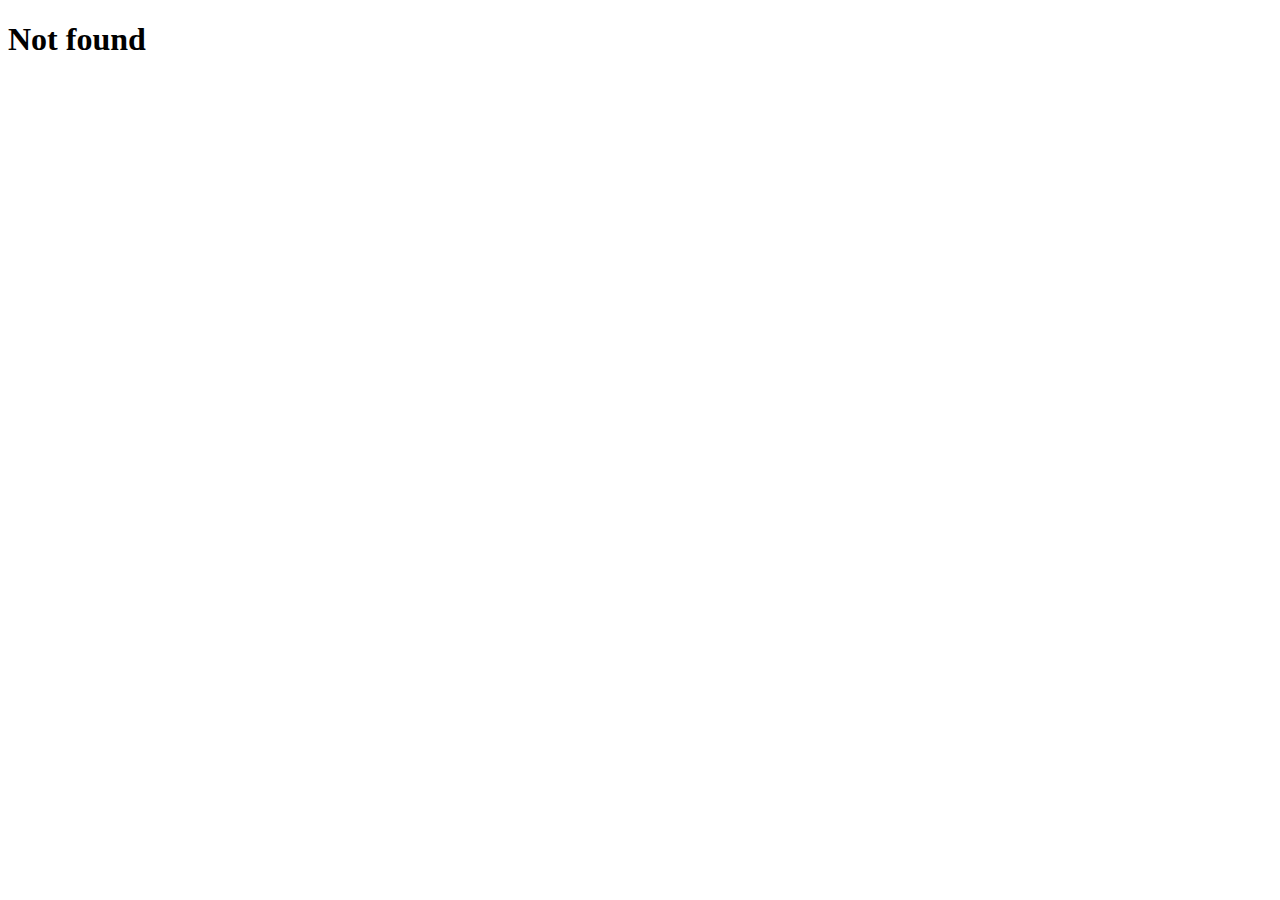
==== WEB-GRIMM/extra/excercise-00/index.html @ a742d818 "some css" ====
<!DOCTYPE html>
<html lang="de">
<head>
	<meta charset="UTF-8">
	<meta http-equiv="X-UA-Compatible" content="IE=edge">
	<meta name="viewport" content="width=device-width, initial-scale=1.0">
	<title>404</title>
</head>
<body>
	<h1>Not found</h1>
	<!-- ToDo: someone please add an example -->
</body>
</html>
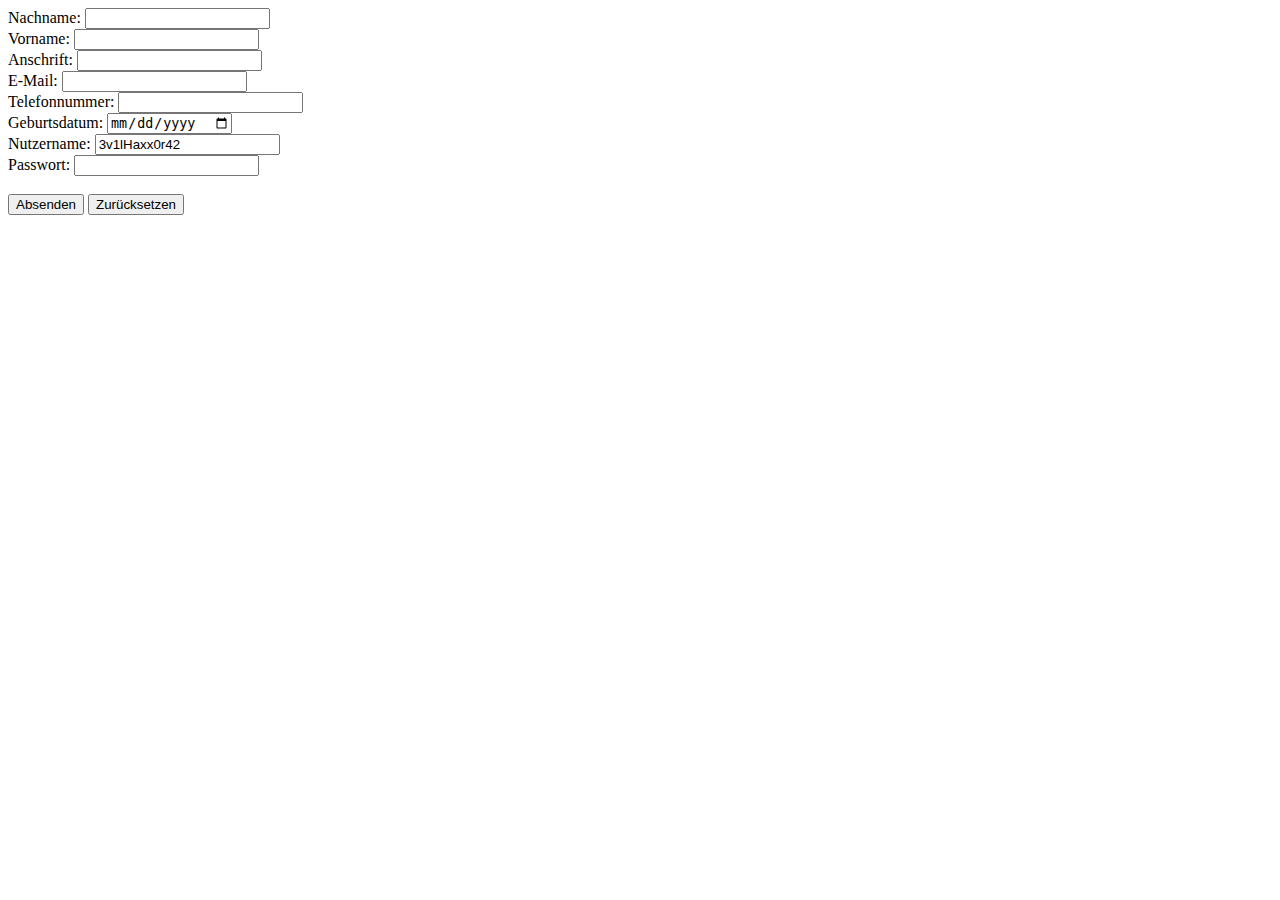
==== commit 1d62244d: "Update WEB-GRIMM/extra/excercise-00/index.html" ====
--- a/WEB-GRIMM/extra/excercise-00/index.html
+++ b/WEB-GRIMM/extra/excercise-00/index.html
@@ -1,13 +1,52 @@
 <!DOCTYPE html>
 <html lang="de">
-<head>
-	<meta charset="UTF-8">
-	<meta http-equiv="X-UA-Compatible" content="IE=edge">
-	<meta name="viewport" content="width=device-width, initial-scale=1.0">
-	<title>404</title>
-</head>
-<body>
-	<h1>Not found</h1>
-	<!-- ToDo: someone please add an example -->
-</body>
+  <head>
+    <meta charset="utf-8" />
+    <meta http-equiv="x-ua-compatible" content="ie=edge" />
+    <meta name="viewport" content="width=device-width, initial-scale=1" />
+    <meta name="author" content="anonymous" />
+    <meta name="description" content="404 - not found" />
+    <title></title>
+    <link rel="stylesheet" href="css/main.css" />
+    <link rel="icon" href="images/favicon.png" />
+  </head>
+
+  <body>
+    <form id="anmeldung" name="Anmeldung" action="" method="post">
+        <label for="nachname">Nachname:
+            <input id="nachname" type="text" name="nachname" maxlength="42" minlength="1" required>
+        </label>
+        <br>
+        <label for="vorname">Vorname:
+            <input id="vorname" type="text" name="vorname" maxlength="42" minlength="1" required>
+        </label>
+        <br>
+        <label for="anschrift">Anschrift:
+            <input id="anschrift" type="text" name="anschrift" maxlength="100" minlength="5" required>
+        </label>
+        <br>
+        <label for="mail">E-Mail:
+            <input id="mail" type="emal" name="mail" maxlength="50" minlength="5" required>
+        </label>
+        <br>
+        <label for="phone">Telefonnummer:
+            <input id="phone" type="tel" name="phone" maxlength="21" minlength="3" required>
+        </label>
+        <br>
+        <label for="gebdat">Geburtsdatum:
+            <input id="gebdat" type="date" name="gebdat" required>
+        </label>
+        <br>
+        <label for="nachname">Nutzername:
+            <input id="username" type="text" name="username" maxlength="42" minlength="3" value="3v1lHaxx0r42" required>
+        </label>
+        <br>
+        <label for="pass">Passwort:
+            <input id="pass" type="password" name="pass" maxlength="128" minlength="8" pattern="(?=.*\d)(?=.*[a-z])(?=.*[A-Z])(?=.*[\+\-_!\?\=\$\.:,;<>\[\]\(\)]).{8,}" title="Mindestens 8 Zeichen, Groß- und Klein-Buchstaben sowie Sonderzeichen" required>
+        </label>
+        <br><br>
+        <input type="submit" value="Absenden" name="senden">
+        <input type="reset" value="Zurücksetzen" name="löschen">
+    </form>
+  </body>
 </html>
